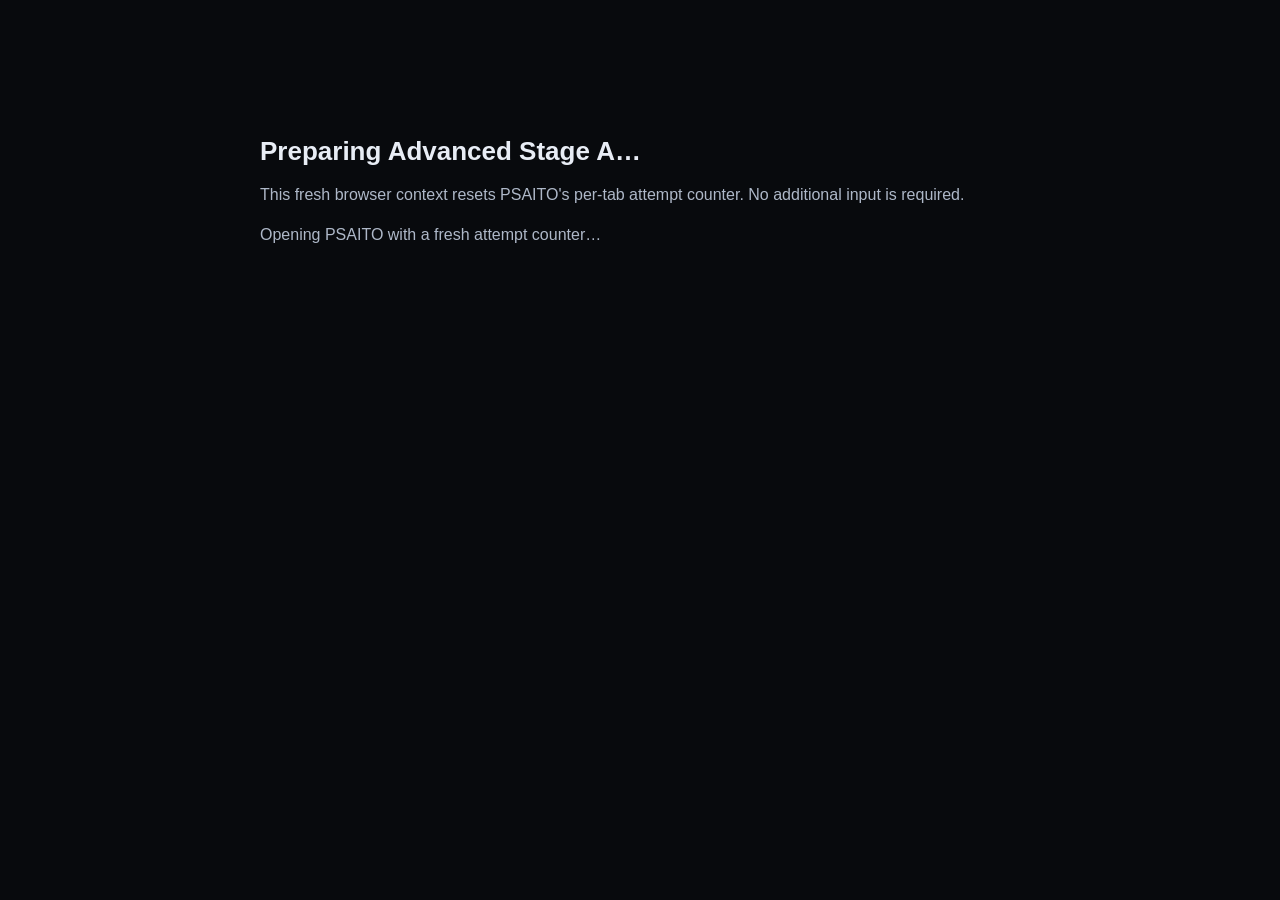
==== advanced-launch.html @ f00b203e "Add fresh-context PSAITO advanced runner" ====
<!doctype html>
<html lang="en">
<head>
  <meta charset="utf-8">
  <meta name="viewport" content="width=device-width,initial-scale=1">
  <title>PS5 13.60 Advanced Runner</title>
  <style>
    html,body{margin:0;background:#080a0d;color:#e8edf5;font-family:Arial,sans-serif}
    main{max-width:760px;margin:12vh auto;padding:28px}
    h1{font-size:26px;margin:0 0 12px}
    p{line-height:1.5;color:#aeb8c8}
    code{color:#fff}
  </style>
</head>
<body>
<main>
  <h1>Preparing Advanced Stage A…</h1>
  <p>This fresh browser context resets PSAITO's per-tab attempt counter. No additional input is required.</p>
  <p id="status">Sending launch marker…</p>
</main>
<script>
(function () {
  "use strict";
  var topic = "ps5-1360-tumelo-4m7q2v9x6k3n8r5p1d0c";
  var q = new URLSearchParams(location.search);
  var runId = q.get("run") || (Date.now().toString(36) + "-" + Math.floor(Math.random()*0x7fffffff).toString(36));
  var status = document.getElementById("status");

  function sendMarker() {
    var message = "advanced_stage=A\nrun=" + runId + "\nfirmware=13.60\naction=fresh_context_launch";
    var u = "https://ntfy.sh/" + encodeURIComponent(topic) + "/publish?title=" +
      encodeURIComponent("PS5 13.60 ADV-A " + runId) + "&message=" +
      encodeURIComponent(message) + "&tags=computer&_=" + Date.now();
    try {
      if (typeof fetch === "function") {
        fetch(u, {method:"GET", mode:"no-cors"}).catch(function(){});
      }
    } catch (_) {}
    try {
      var img = new Image();
      img.src = u;
      window.__relayImg = img;
    } catch (_) {}
  }

  sendMarker();

  var logEndpoint = "https://ntfy.sh/" + encodeURIComponent(topic) +
    "?title=" + encodeURIComponent("PSAITO-A-" + runId);

  var target = "https://wamphyre.github.io/PSAITO/?" +
    "log=1" +
    "&auto=" + encodeURIComponent("hello_1320.js") +
    "&max=5" +
    "&rd=3000" +
    "&logserver=" + encodeURIComponent(logEndpoint) +
    "&fresh=" + encodeURIComponent(runId);

  status.textContent = "Opening PSAITO with a fresh attempt counter…";
  setTimeout(function () { location.replace(target); }, 1200);
}());
</script>
</body>
</html>
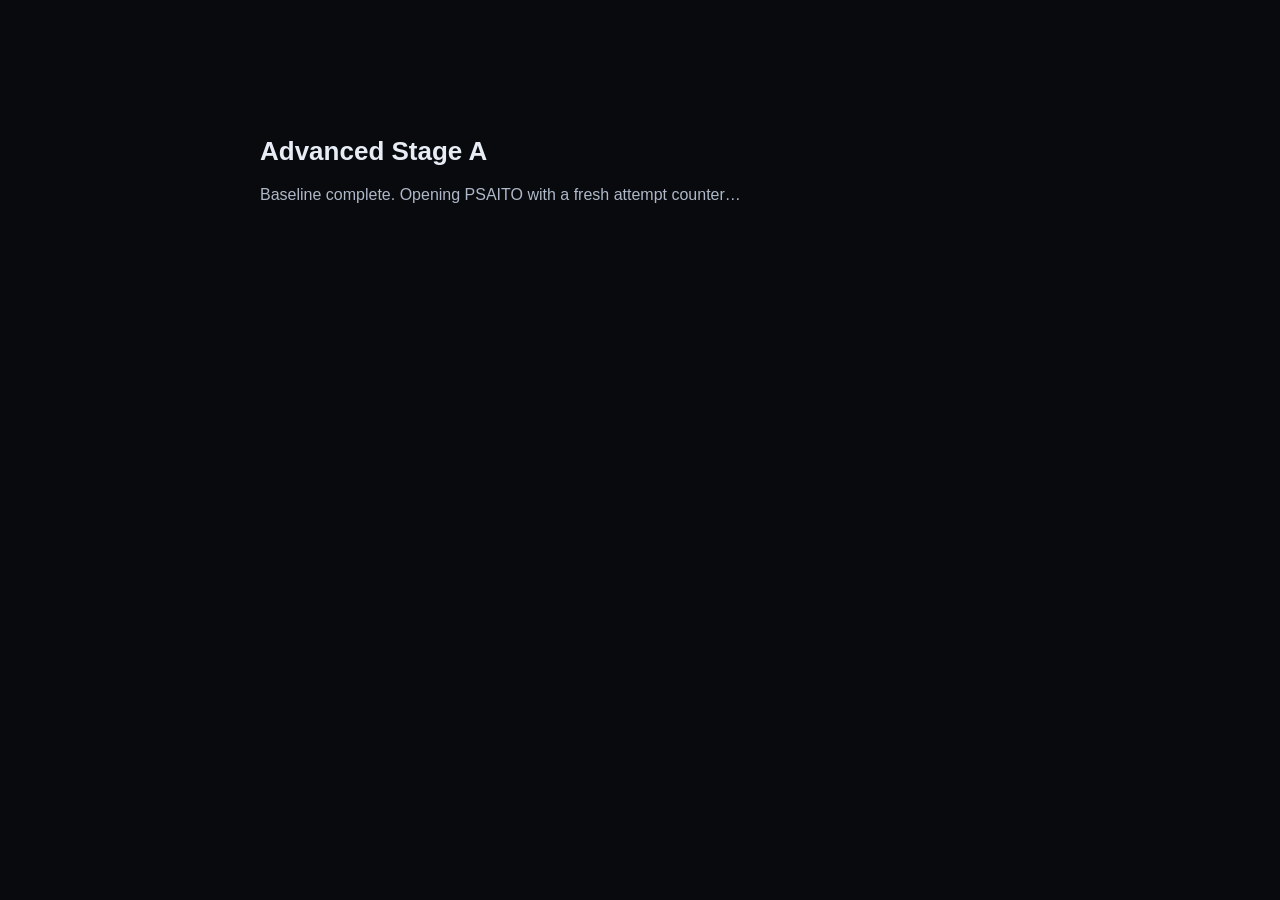
==== commit dd4ab90e: "Gate fresh PSAITO context until baseline completes" ====
--- a/advanced-launch.html
+++ b/advanced-launch.html
@@ -9,14 +9,12 @@
     main{max-width:760px;margin:12vh auto;padding:28px}
     h1{font-size:26px;margin:0 0 12px}
     p{line-height:1.5;color:#aeb8c8}
-    code{color:#fff}
   </style>
 </head>
 <body>
 <main>
-  <h1>Preparing Advanced Stage A…</h1>
-  <p>This fresh browser context resets PSAITO's per-tab attempt counter. No additional input is required.</p>
-  <p id="status">Sending launch marker…</p>
+  <h1>Advanced Stage A</h1>
+  <p id="status">Waiting for the baseline test to finish…</p>
 </main>
 <script>
 (function () {
@@ -24,13 +22,15 @@
   var topic = "ps5-1360-tumelo-4m7q2v9x6k3n8r5p1d0c";
   var q = new URLSearchParams(location.search);
   var runId = q.get("run") || (Date.now().toString(36) + "-" + Math.floor(Math.random()*0x7fffffff).toString(36));
+  var waitForSignal = q.get("wait") === "1";
   var status = document.getElementById("status");
+  var started = false;
+  var gateKey = "ps5-1360-advanced-go-" + runId;
 
-  function sendMarker() {
-    var message = "advanced_stage=A\nrun=" + runId + "\nfirmware=13.60\naction=fresh_context_launch";
+  function relay(title, message) {
     var u = "https://ntfy.sh/" + encodeURIComponent(topic) + "/publish?title=" +
-      encodeURIComponent("PS5 13.60 ADV-A " + runId) + "&message=" +
-      encodeURIComponent(message) + "&tags=computer&_=" + Date.now();
+      encodeURIComponent(title) + "&message=" + encodeURIComponent(message) +
+      "&tags=computer&_=" + Date.now();
     try {
       if (typeof fetch === "function") {
         fetch(u, {method:"GET", mode:"no-cors"}).catch(function(){});
@@ -43,21 +43,53 @@
     } catch (_) {}
   }
 
-  sendMarker();
+  function start() {
+    if (started) return;
+    started = true;
+    try { localStorage.removeItem(gateKey); } catch (_) {}
 
-  var logEndpoint = "https://ntfy.sh/" + encodeURIComponent(topic) +
-    "?title=" + encodeURIComponent("PSAITO-A-" + runId);
+    relay(
+      "PS5 13.60 ADV-A " + runId,
+      "advanced_stage=A\nrun=" + runId + "\nfirmware=13.60\naction=fresh_context_launch"
+    );
 
-  var target = "https://wamphyre.github.io/PSAITO/?" +
-    "log=1" +
-    "&auto=" + encodeURIComponent("hello_1320.js") +
-    "&max=5" +
-    "&rd=3000" +
-    "&logserver=" + encodeURIComponent(logEndpoint) +
-    "&fresh=" + encodeURIComponent(runId);
+    var logEndpoint = "https://ntfy.sh/" + encodeURIComponent(topic) +
+      "?title=" + encodeURIComponent("PSAITO-A-" + runId);
 
-  status.textContent = "Opening PSAITO with a fresh attempt counter…";
-  setTimeout(function () { location.replace(target); }, 1200);
+    var target = "https://wamphyre.github.io/PSAITO/?" +
+      "log=1" +
+      "&auto=" + encodeURIComponent("hello_1320.js") +
+      "&max=5" +
+      "&rd=3000" +
+      "&logserver=" + encodeURIComponent(logEndpoint) +
+      "&fresh=" + encodeURIComponent(runId);
+
+    status.textContent = "Baseline complete. Opening PSAITO with a fresh attempt counter…";
+    setTimeout(function () { location.replace(target); }, 1000);
+  }
+
+  if (!waitForSignal) {
+    start();
+    return;
+  }
+
+  relay(
+    "PS5 13.60 ADV-A READY " + runId,
+    "advanced_stage=A\nrun=" + runId + "\naction=fresh_context_ready"
+  );
+
+  var poll = setInterval(function () {
+    var go = "";
+    try { go = localStorage.getItem(gateKey) || ""; } catch (_) {}
+    if (go === "1") {
+      clearInterval(poll);
+      start();
+    }
+  }, 200);
+
+  setTimeout(function () {
+    if (!started) status.textContent = "Still waiting for the baseline page to signal completion…";
+  }, 15000);
 }());
 </script>
 </body>
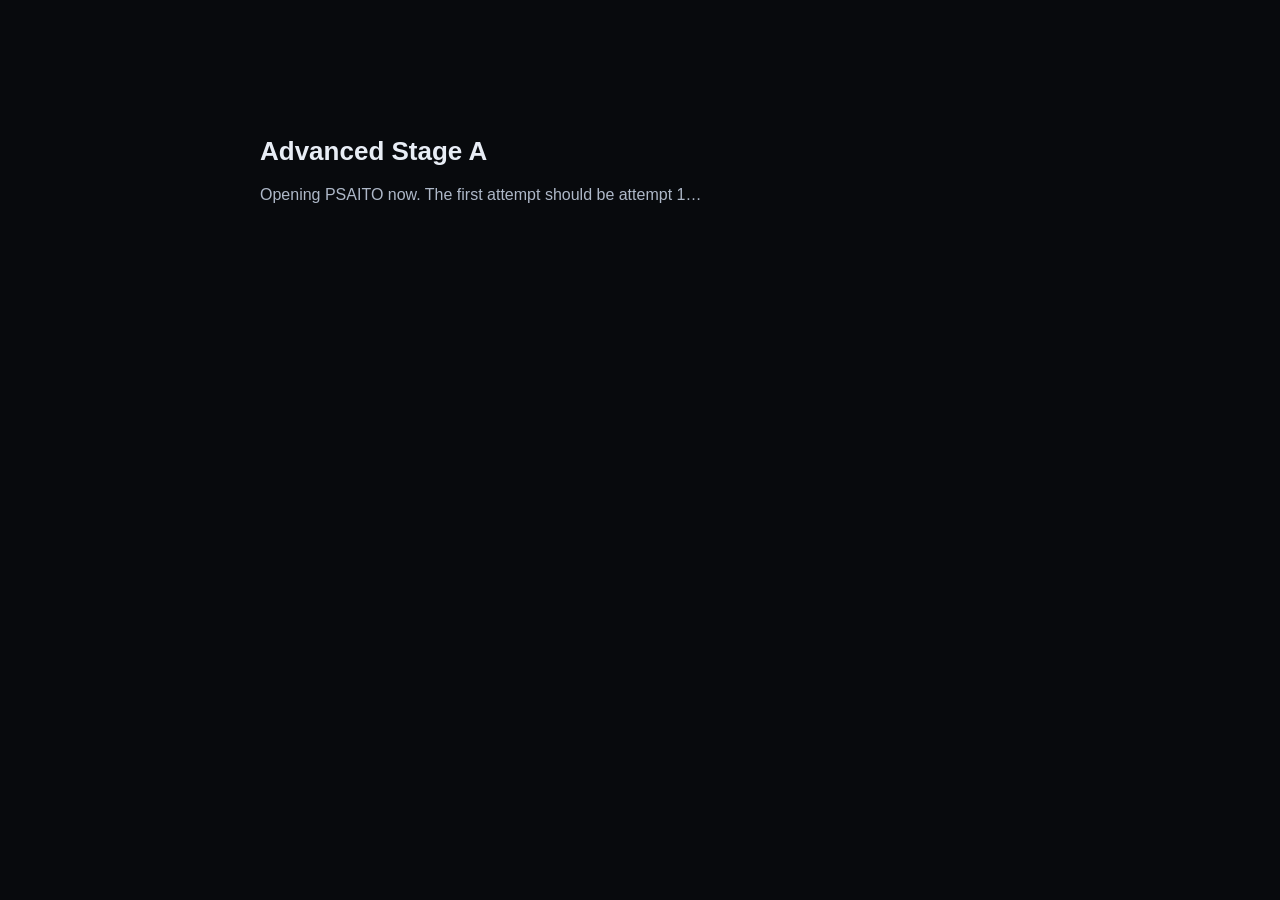
==== commit 55112118: "Start fresh PSAITO context immediately" ====
--- a/advanced-launch.html
+++ b/advanced-launch.html
@@ -14,7 +14,7 @@
 <body>
 <main>
   <h1>Advanced Stage A</h1>
-  <p id="status">Waiting for the baseline test to finish…</p>
+  <p id="status">Starting a fresh PSAITO session…</p>
 </main>
 <script>
 (function () {
@@ -22,10 +22,7 @@
   var topic = "ps5-1360-tumelo-4m7q2v9x6k3n8r5p1d0c";
   var q = new URLSearchParams(location.search);
   var runId = q.get("run") || (Date.now().toString(36) + "-" + Math.floor(Math.random()*0x7fffffff).toString(36));
-  var waitForSignal = q.get("wait") === "1";
   var status = document.getElementById("status");
-  var started = false;
-  var gateKey = "ps5-1360-advanced-go-" + runId;
 
   function relay(title, message) {
     var u = "https://ntfy.sh/" + encodeURIComponent(topic) + "/publish?title=" +
@@ -43,53 +40,26 @@
     } catch (_) {}
   }
 
-  function start() {
-    if (started) return;
-    started = true;
-    try { localStorage.removeItem(gateKey); } catch (_) {}
-
-    relay(
-      "PS5 13.60 ADV-A " + runId,
-      "advanced_stage=A\nrun=" + runId + "\nfirmware=13.60\naction=fresh_context_launch"
-    );
-
-    var logEndpoint = "https://ntfy.sh/" + encodeURIComponent(topic) +
-      "?title=" + encodeURIComponent("PSAITO-A-" + runId);
-
-    var target = "https://wamphyre.github.io/PSAITO/?" +
-      "log=1" +
-      "&auto=" + encodeURIComponent("hello_1320.js") +
-      "&max=5" +
-      "&rd=3000" +
-      "&logserver=" + encodeURIComponent(logEndpoint) +
-      "&fresh=" + encodeURIComponent(runId);
-
-    status.textContent = "Baseline complete. Opening PSAITO with a fresh attempt counter…";
-    setTimeout(function () { location.replace(target); }, 1000);
-  }
-
-  if (!waitForSignal) {
-    start();
-    return;
-  }
-
   relay(
-    "PS5 13.60 ADV-A READY " + runId,
-    "advanced_stage=A\nrun=" + runId + "\naction=fresh_context_ready"
+    "PS5 13.60 ADV-A " + runId,
+    "advanced_stage=A\nrun=" + runId + "\nfirmware=13.60\naction=fresh_context_immediate"
   );
 
-  var poll = setInterval(function () {
-    var go = "";
-    try { go = localStorage.getItem(gateKey) || ""; } catch (_) {}
-    if (go === "1") {
-      clearInterval(poll);
-      start();
-    }
-  }, 200);
+  var logEndpoint = "https://ntfy.sh/" + encodeURIComponent(topic) +
+    "?title=" + encodeURIComponent("PSAITO-A-" + runId);
 
+  var target = "https://wamphyre.github.io/PSAITO/?" +
+    "log=1" +
+    "&auto=" + encodeURIComponent("hello_1320.js") +
+    "&max=5" +
+    "&rd=3000" +
+    "&logserver=" + encodeURIComponent(logEndpoint) +
+    "&fresh=" + encodeURIComponent(runId);
+
+  status.textContent = "Opening PSAITO now. The first attempt should be attempt 1…";
   setTimeout(function () {
-    if (!started) status.textContent = "Still waiting for the baseline page to signal completion…";
-  }, 15000);
+    location.replace(target);
+  }, 1400);
 }());
 </script>
 </body>
